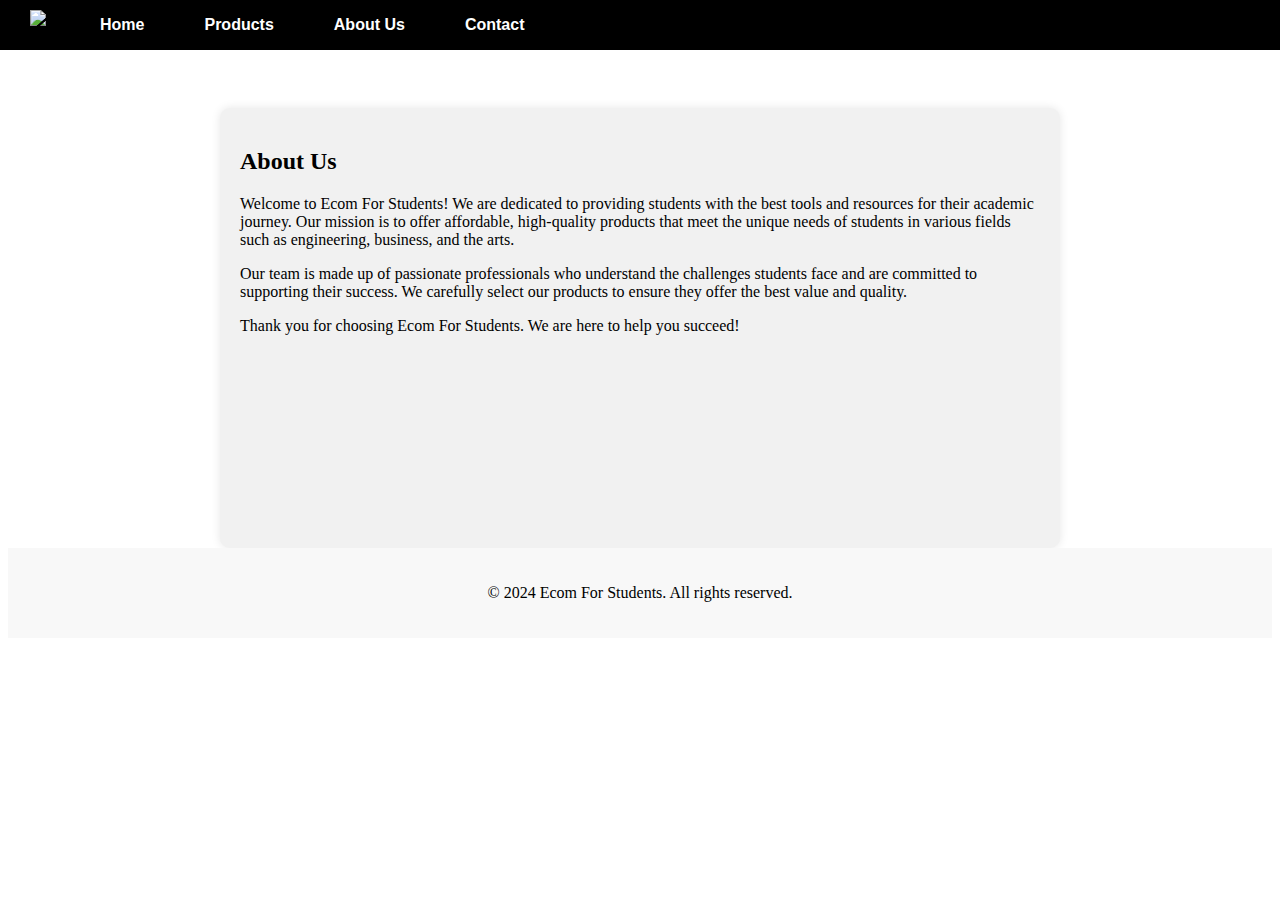
==== Components/AboutUs.html @ 31d22225 "Add files via upload" ====
<!DOCTYPE html>
<html lang="en">
  <head>
    <meta charset="UTF-8" />
    <meta
      name="viewport"
      content="width=device-width, initial-scale=1.0, maximum-scale=1.0, user-scalable=no"
    />

    <title>About Us - Ecom For Students</title>
    <link rel="stylesheet" href="/styles//Aboutus.css" />
  </head>
  <body>
    <div class="AboutUs">
      <div class="header">
        <img src="/EcomApp/assets/logoo.png" alt="Logo" />
        <ul class="header-c">
          <a href="/index.html"><li>Home</li></a>
          <a href="/Products.html"><li>Products</li></a>
          <a href="/Components/AboutUs.html"><li>About Us</li></a>
          <a href="/Components/Contact.html"><li>Contact</li></a>
        </ul>
      </div>
      <div class="des"></div>
      <div class="descc">
        <h2>About Us</h2>
        <p>
          Welcome to Ecom For Students! We are dedicated to providing students
          with the best tools and resources for their academic journey. Our
          mission is to offer affordable, high-quality products that meet the
          unique needs of students in various fields such as engineering,
          business, and the arts.
        </p>
        <p>
          Our team is made up of passionate professionals who understand the
          challenges students face and are committed to supporting their
          success. We carefully select our products to ensure they offer the
          best value and quality.
        </p>
        <p>
          Thank you for choosing Ecom For Students. We are here to help you
          succeed!
        </p>
      </div>
      <div class="Footer">
        <p>&copy; 2024 Ecom For Students. All rights reserved.</p>
      </div>
    </div>
  </body>
</html>
---- styles/Aboutus.css ----
.AboutUs {
  width: 100%;
  display: flex;
  flex-direction: column;
  align-items: center;
  overflow-x: hidden;
}
.header {
  background-color: black;
  display: flex;
  align-items: center;
  position: fixed;
  top: 0;
  left: 0;
  right: 0;
  padding-left: 30px;
}
.header img {
  width: 30px;
  height: 30px;
}
.header-c {
  list-style: none;
  display: flex;
  gap: 60px;
}
.header-c li {
  color: white;
  font-family: "Lucida Sans", "Lucida Sans Regular", "Lucida Grande",
    "Lucida Sans Unicode", Geneva, Verdana, sans-serif;
  font-weight: 700;
}
a {
  text-decoration: none;
  color: black;
}
.descc {
  margin-top: 100px;
  padding: 20px;
  background-color: #f1f1f1;
  max-width: 800px;
  width: 100%;
  height: 400px;
  border-radius: 10px;
  box-shadow: 0 0 10px rgba(0, 0, 0, 0.1);
}

.desc h2 {
  font-size: 24px;
  margin-bottom: 10px;
}

.desc p {
  line-height: 1.6;
}

.Footer {
  background-color: #f8f8f8;
  padding: 20px;
  text-align: center;
  width: 100%;
}
@media only screen and (max-width: 600px) {
  .header {
    width: 100%;
    padding-left: 10px;
  }
  .header img {
    width: 25px;
    height: 25px;
  }
  .header-c {
    display: flex;
    gap: 12px;
    margin-left: -15px;
  }
  .header-c li {
    font-size: 12px;
  }
  .descc {
    margin-top: 50px;
    margin-bottom: 80px;
  }
}
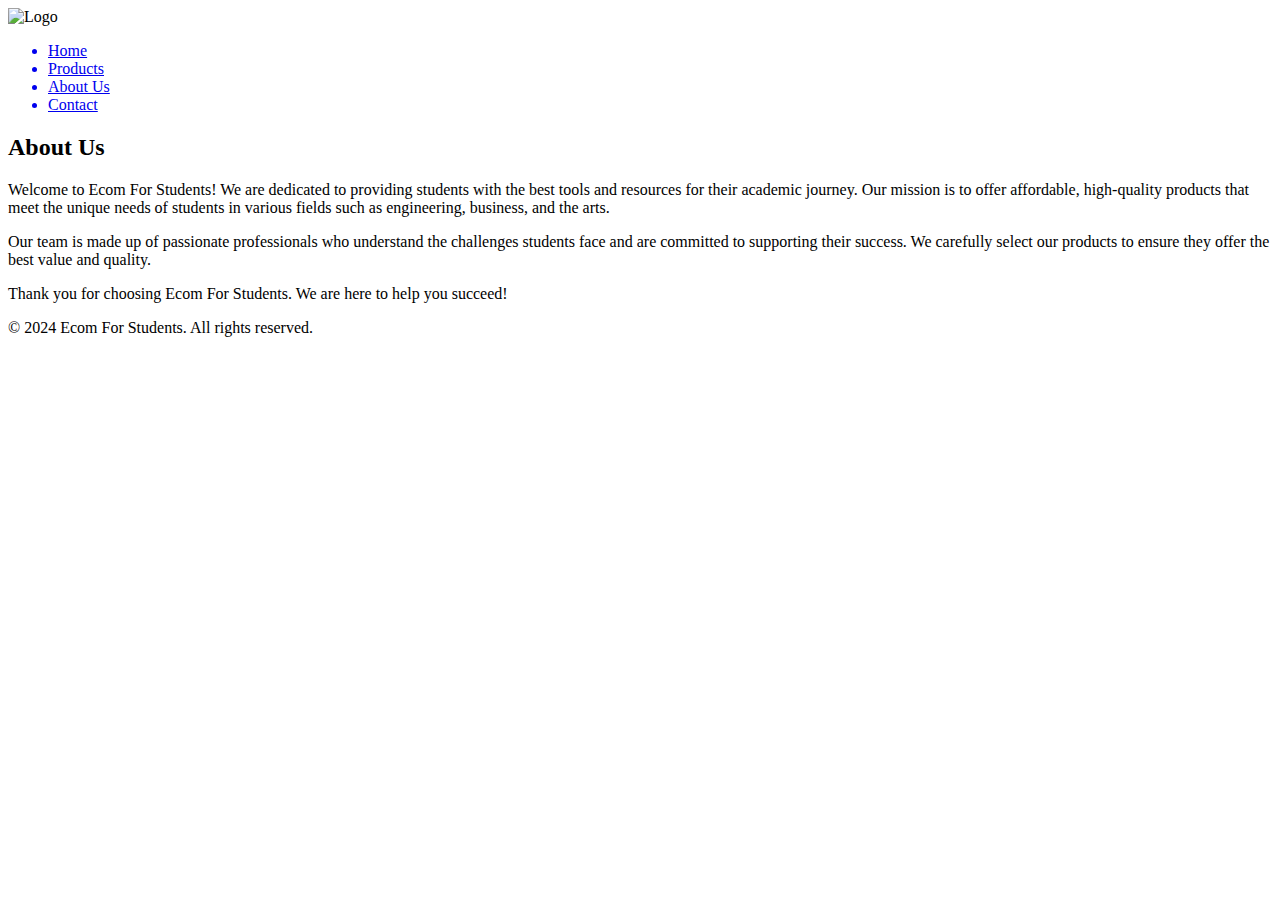
==== commit 37469479: "Update AboutUs.html" ====
--- a/Components/AboutUs.html
+++ b/Components/AboutUs.html
@@ -8,17 +8,17 @@
     />
 
     <title>About Us - Ecom For Students</title>
-    <link rel="stylesheet" href="/styles//Aboutus.css" />
+    <link rel="stylesheet" href="JavaScript-Ecom-App/styles//Aboutus.css" />
   </head>
   <body>
     <div class="AboutUs">
       <div class="header">
-        <img src="/EcomApp/assets/logoo.png" alt="Logo" />
+        <img src="/JavaScript-Ecom-App/assets/logoo.png" alt="Logo" />
         <ul class="header-c">
-          <a href="/index.html"><li>Home</li></a>
-          <a href="/Products.html"><li>Products</li></a>
-          <a href="/Components/AboutUs.html"><li>About Us</li></a>
-          <a href="/Components/Contact.html"><li>Contact</li></a>
+          <a href="/JavaScript-Ecom-App/index.html"><li>Home</li></a>
+          <a href="/JavaScript-Ecom-App/Products.html"><li>Products</li></a>
+          <a href="/JavaScript-Ecom-App/Components/AboutUs.html"><li>About Us</li></a>
+          <a href="/JavaScript-Ecom-App/Components/Contact.html"><li>Contact</li></a>
         </ul>
       </div>
       <div class="des"></div>
